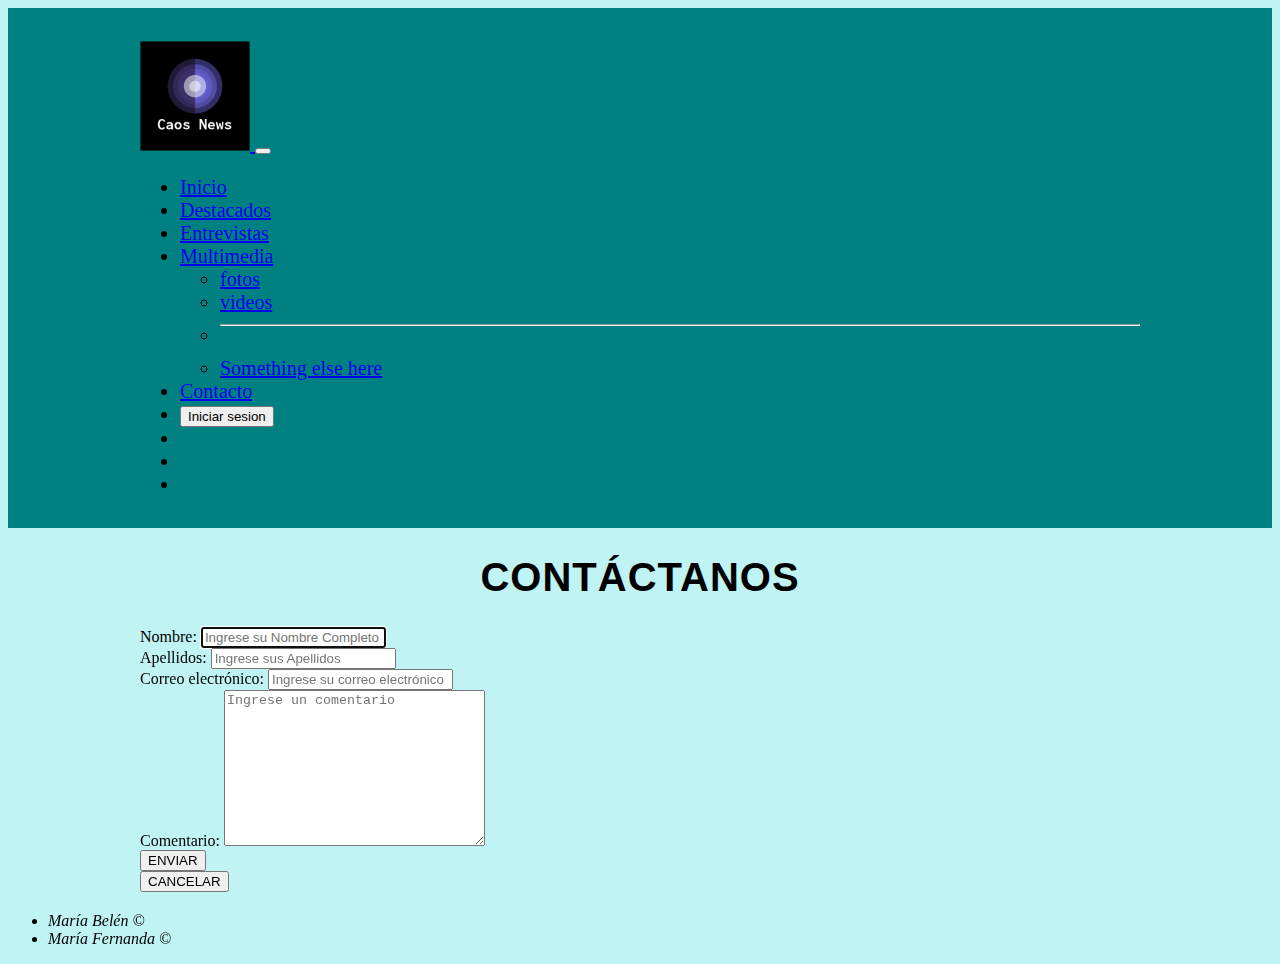
==== views/contacto.html @ b9626287 "first" ====
<!doctype html>
<html lang="en">
  <head>
    <!-- Required meta tags -->
    <meta charset="utf-8">
    <meta name="viewport" content="width=device-width, initial-scale=1">

    <!-- Bootstrap CSS -->
    <link href="https://cdn.jsdelivr.net/npm/bootstrap@5.0.0-beta3/dist/css/bootstrap.min.css" rel="stylesheet" integrity="sha384-eOJMYsd53ii+scO/bJGFsiCZc+5NDVN2yr8+0RDqr0Ql0h+rP48ckxlpbzKgwra6" crossorigin="anonymous">
    <script src="https://cdn.jsdelivr.net/npm/bootstrap@5.0.0-beta3/dist/js/bootstrap.bundle.min.js" integrity="sha384-JEW9xMcG8R+pH31jmWH6WWP0WintQrMb4s7ZOdauHnUtxwoG2vI5DkLtS3qm9Ekf" crossorigin="anonymous"></script>      
    <!--Hoja de estilos propia-->
    <link rel="stylesheet" href="../resource/style/stilos.css">
    <title>Caos News</title>
  </head>

  <body class="fondo">
        <!-- menu -->
        <nav class="navbar navbar-expand-lg navbar-dark bg-nav">
            <div class="container"><!--inicio container-->
                <a class="navbar-brand" href="index.html">
                        <img class="logotipo rounded-circle border-light" src="../resource/img/pinterest_profile_image.png" alt="" >
                </a>
                <button class="navbar-toggler" type="button" data-bs-toggle="collapse" data-bs-target="#navbarSupportedContent" aria-controls="navbarSupportedContent" aria-expanded="false" aria-label="Toggle navigation">
                    <span class="navbar-toggler-icon"></span>
                </button>
                <div class="collapse navbar-collapse" id="navbarSupportedContent">
                    <ul class="navbar-nav me-auto mb-2 mb-lg-0">
                    <li class="nav-item">
                        <a class="nav-link active" aria-current="page" href="index.html">Inicio</a>
                    </li>
                    <li class="nav-item">
                        <a class="nav-link" href="#">Destacados</a>
                    </li>
                    <li class="nav-item">
                        <a class="nav-link" href="#">Entrevistas</a>
                    </li>
                    <li class="nav-item dropdown">
                        <a class="nav-link dropdown-toggle" href="#" id="navbarDropdown" role="button" data-bs-toggle="dropdown" aria-expanded="false">
                        Multimedia
                        </a>
                        <ul class="dropdown-menu" aria-labelledby="navbarDropdown">
                        <li><a class="dropdown-item" href="#">fotos</a></li>
                        <li><a class="dropdown-item" href="#">videos</a></li>
                        <li><hr class="dropdown-divider"></li>
                        <li><a class="dropdown-item" href="#">Something else here</a></li>
                        </ul>
                    <li class="nav-item">
                        <a class="nav-link" href="contacto.html">Contacto</a>
                    
                    </li>
                    <li>
                        <button type="button" class="btn btn-light">Iniciar sesion </button>
                    </li>
                    <li img class="iconos-redes-header" src="../resource/img/#" alt=""><!--logo face-->
                    </li>
                    <li img class="iconos-redes-header" src="../resource/img/#" alt=""><!--logo twiter-->
                    </li>
                    <li img class="iconos-redes-header" src="../resource/img/#" alt=""><!--logo instagram-->
                    </li>

                </ul>
                    
                </div>
            </div><!--fin del container-->
      </nav>
      <!--Cuerpo de la página-->
      <section class="container fondo-container">
        <!--Cabecera titulo principal de la vista-->
        <h1 class="h1"> CONTÁCTANOS </h1>
        <!--Formulario-->
        <form>
            <!--Nombre de la persona-->
            <div class="form-group">
                <div class="row">
                    <div class="col-0 col-lg-1"></div>
                    <div class="col-12 col-lg-10">
                        <label for="nombre" class="form-label">Nombre:</label>
                        <input type="text" class="form-control" name="nombre" autofocus placeholder="Ingrese su Nombre Completo"/><br>
                    </div>
                </div>
            </div>
            <!--Apellidos de la persona-->
            <div class="form-group">
                <div class="row">
                    <div class="col-0 col-lg-1"></div>
                    <div class="col-12 col-lg-10">
                        <label for="apellidos" class="form-label">Apellidos:</label>
                        <input type="text" class="form-control" name="apellidos" placeholder="Ingrese sus Apellidos"><br>
                    </div>
                </div>
            </div>
            <!--Correo de la persona-->
            <div class="form-group">
                <div class="row">
                    <div class="col-0 col-lg-1"></div>
                    <div class="col-12 col-lg-10">
                        <label for="email" class="form-label">Correo electrónico:</label>
                        <input type="email" class="form-control" name="email" placeholder="Ingrese su correo electrónico"><br>
                    </div>
                </div>
            </div>
            <!--Mensaje-->
            <div class="form-group">
                <div class="row">
                    <div class="col-0 col-lg-1"></div>
                    <div class="col-12 col-lg-10">
                        <label for="comentario" class="form-label">Comentario:</label>
                        <textarea name="comentario"  class="form-control textarea" cols="30" rows="10" placeholder="Ingrese un comentario"></textarea><br>
                    </div>
                </div>
            </div>
            <!--Botones-->
            <div class="row">
                <div class="col-1 col-lg-3"></div>
                <div class="col-5 col-lg-3">
                    <button type="button" class="btn enviar">ENVIAR</button> 
                </div>
                <div class="col-5 col-lg-3">
                    <button type="button" class="btn cancelar">CANCELAR</button>
                </div>
            </div>
        </form>
    </section>
    <!--Pie de página-->
    <footer>
        <p> 
            <ul class="integrantes">
                <li> <i>  María Belén &COPY; </i> </li>
                <li> <i>  María Fernanda &COPY; </i> </li>
            </ul>
        </p>
    </footer>
</body>
</html>
---- resource/style/stilos.css ----
.container{
     width: 90%;
     max-width: 1000px;
     margin :20px auto;

}

.fondo{
    background-color: rgb(192, 243, 243);



}
.bg-nav{
    background-color: rgb(0, 128,128);
    padding: 1%;
    font-size: 20px;
}
.logotipo{
    width: 110px;
    height: 110px;

}
.iconos-redes-header{
    width:20px;
}

.h1{
    letter-spacing: 1px;
    color: black;
    font-family: sans-serif;
    font-size: 40px;
    text-align: center;

}



.contenedor_imagenNoticia{
    height: auto;
    width: auto;
    max-width:1000px;
    max-height: 800px;
    padding: 1px;
    margin-top: 2%;
    padding-bottom:10 px;
    
}
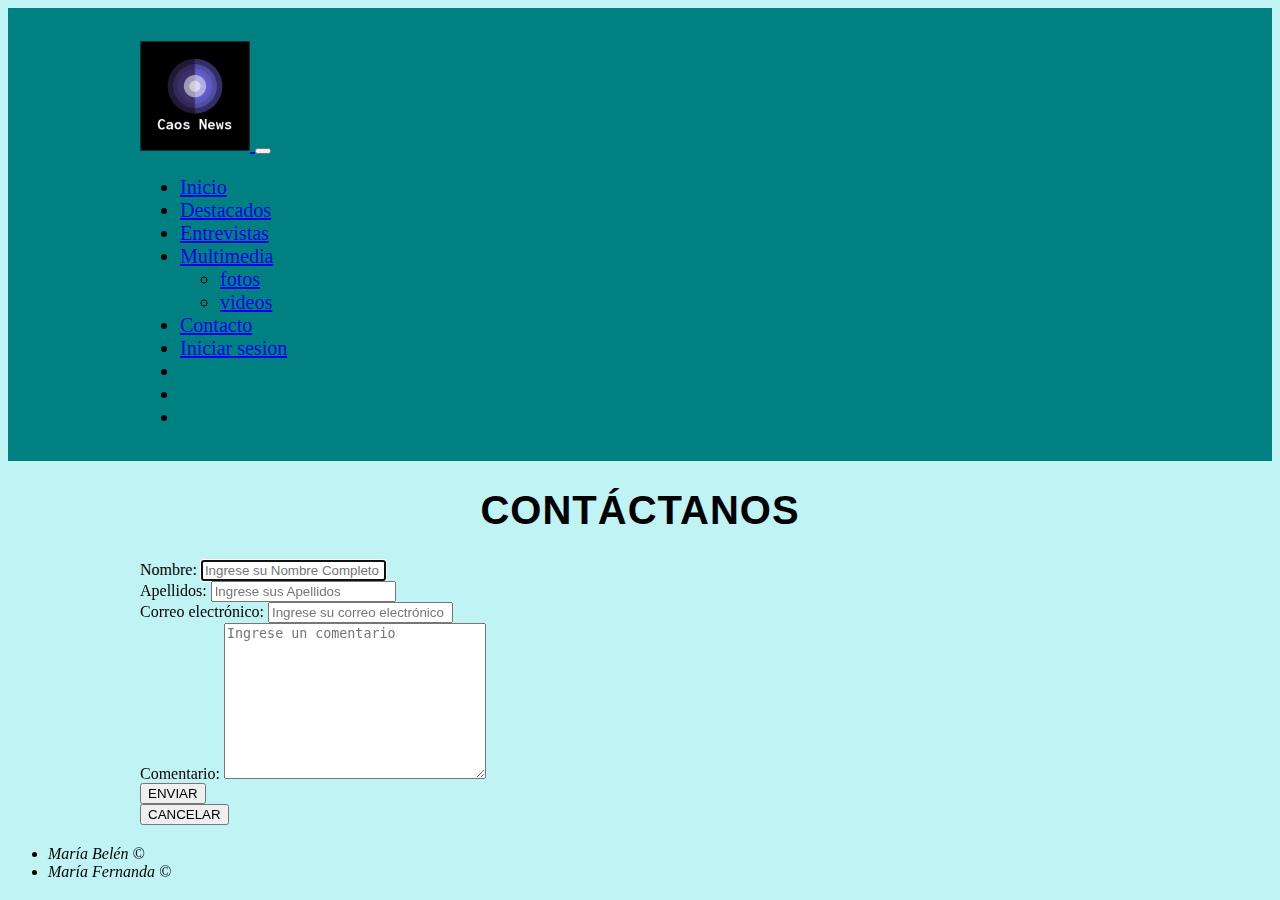
==== commit dce45001: "Modificacion redirección de vistas" ====
--- a/views/contacto.html
+++ b/views/contacto.html
@@ -26,10 +26,10 @@
                 <div class="collapse navbar-collapse" id="navbarSupportedContent">
                     <ul class="navbar-nav me-auto mb-2 mb-lg-0">
                     <li class="nav-item">
-                        <a class="nav-link active" aria-current="page" href="index.html">Inicio</a>
+                        <a class="nav-link" aria-current="page" href="index.html">Inicio</a>
                     </li>
                     <li class="nav-item">
-                        <a class="nav-link" href="#">Destacados</a>
+                        <a class="nav-link" href="Noticia.html">Destacados</a>
                     </li>
                     <li class="nav-item">
                         <a class="nav-link" href="#">Entrevistas</a>
@@ -41,15 +41,13 @@
                         <ul class="dropdown-menu" aria-labelledby="navbarDropdown">
                         <li><a class="dropdown-item" href="#">fotos</a></li>
                         <li><a class="dropdown-item" href="#">videos</a></li>
-                        <li><hr class="dropdown-divider"></li>
-                        <li><a class="dropdown-item" href="#">Something else here</a></li>
                         </ul>
                     <li class="nav-item">
-                        <a class="nav-link" href="contacto.html">Contacto</a>
+                        <a class="nav-link active" href="contacto.html">Contacto</a>
                     
                     </li>
                     <li>
-                        <button type="button" class="btn btn-light">Iniciar sesion </button>
+                        <a href="../Views/login.html" class="btn btn-light"> Iniciar sesion </a>
                     </li>
                     <li img class="iconos-redes-header" src="../resource/img/#" alt=""><!--logo face-->
                     </li>
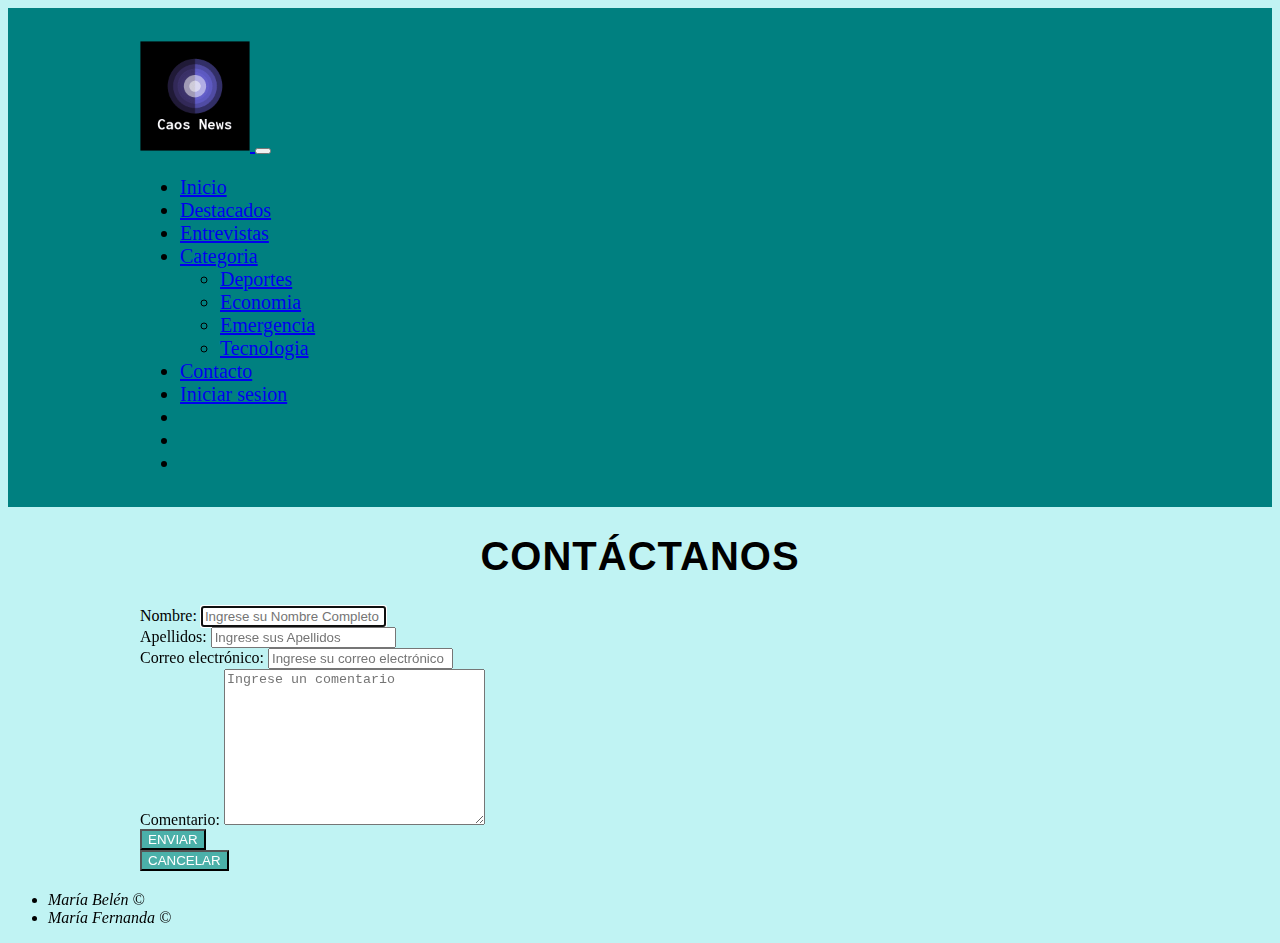
==== commit 3683a42f: "listo" ====
--- a/views/contacto.html
+++ b/views/contacto.html
@@ -8,7 +8,7 @@
     <!-- Bootstrap CSS -->
     <link href="https://cdn.jsdelivr.net/npm/bootstrap@5.0.0-beta3/dist/css/bootstrap.min.css" rel="stylesheet" integrity="sha384-eOJMYsd53ii+scO/bJGFsiCZc+5NDVN2yr8+0RDqr0Ql0h+rP48ckxlpbzKgwra6" crossorigin="anonymous">
     <script src="https://cdn.jsdelivr.net/npm/bootstrap@5.0.0-beta3/dist/js/bootstrap.bundle.min.js" integrity="sha384-JEW9xMcG8R+pH31jmWH6WWP0WintQrMb4s7ZOdauHnUtxwoG2vI5DkLtS3qm9Ekf" crossorigin="anonymous"></script>      
-    <!--Hoja de estilos propia-->
+    <!--Hoja de estilos propia y de la feña-->
     <link rel="stylesheet" href="../resource/style/stilos.css">
     <title>Caos News</title>
   </head>
@@ -16,6 +16,7 @@
   <body class="fondo">
         <!-- menu -->
         <nav class="navbar navbar-expand-lg navbar-dark bg-nav">
+          
             <div class="container"><!--inicio container-->
                 <a class="navbar-brand" href="index.html">
                         <img class="logotipo rounded-circle border-light" src="../resource/img/pinterest_profile_image.png" alt="" >
@@ -24,9 +25,9 @@
                     <span class="navbar-toggler-icon"></span>
                 </button>
                 <div class="collapse navbar-collapse" id="navbarSupportedContent">
-                    <ul class="navbar-nav me-auto mb-2 mb-lg-0">
+                    <ul class="navbar-nav me-auto mX-2 mb-lg-0">
                     <li class="nav-item">
-                        <a class="nav-link" aria-current="page" href="index.html">Inicio</a>
+                        <a class="nav-link active" aria-current="page" href="index.html">Inicio</a>
                     </li>
                     <li class="nav-item">
                         <a class="nav-link" href="Noticia.html">Destacados</a>
@@ -36,22 +37,24 @@
                     </li>
                     <li class="nav-item dropdown">
                         <a class="nav-link dropdown-toggle" href="#" id="navbarDropdown" role="button" data-bs-toggle="dropdown" aria-expanded="false">
-                        Multimedia
+                        Categoria
                         </a>
                         <ul class="dropdown-menu" aria-labelledby="navbarDropdown">
-                        <li><a class="dropdown-item" href="#">fotos</a></li>
-                        <li><a class="dropdown-item" href="#">videos</a></li>
+                        <li><a class="dropdown-item" href="DeporteNoticia.html">Deportes</a></li>
+                        <li><a class="dropdown-item" href="Noticia.html">Economia</a></li>
+                        <li><a class="dropdown-item" href="NoticiaEmergencia.html">Emergencia</a></li>
+                        <li><a class="dropdown-item" href="NoticiaTecnologia.html">Tecnologia</a></li>
                         </ul>
                     <li class="nav-item">
-                        <a class="nav-link active" href="contacto.html">Contacto</a>
+                        <a class="nav-link" href="contacto.html">Contacto</a>
                     
                     </li>
                     <li>
-                        <a href="../Views/login.html" class="btn btn-light"> Iniciar sesion </a>
+                        <a href="../Views/login.html" type="submit" class="btn btn-recuperar"> Iniciar sesion </a>
                     </li>
-                    <li img class="iconos-redes-header" src="../resource/img/#" alt=""><!--logo face-->
+                    <li img class="iconos-redes-header" ><!--logo face-->
                     </li>
-                    <li img class="iconos-redes-header" src="../resource/img/#" alt=""><!--logo twiter-->
+                    <li img class="iconos-redes-header" src="../resource/img/" alt=""><!--logo twiter-->
                     </li>
                     <li img class="iconos-redes-header" src="../resource/img/#" alt=""><!--logo instagram-->
                     </li>
@@ -111,10 +114,10 @@
             <div class="row">
                 <div class="col-1 col-lg-3"></div>
                 <div class="col-5 col-lg-3">
-                    <button type="button" class="btn enviar">ENVIAR</button> 
+                    <button type="button" class="btn-aceptar">ENVIAR</button> 
                 </div>
                 <div class="col-5 col-lg-3">
-                    <button type="button" class="btn cancelar">CANCELAR</button>
+                    <button type="button" class="btn-aceptar">CANCELAR</button>
                 </div>
             </div>
         </form>
--- a/resource/style/stilos.css
+++ b/resource/style/stilos.css
@@ -10,6 +10,21 @@
 
 
 
+}
+.btn-aceptar{
+    background-color: #4bb0a9;
+    color: #fff;
+}
+
+.btn-ingresar:hover,
+.btn-recuperar:hover,
+.btn-volver:hover,
+.btn-salir:hover,
+.btn-enviar:hover,
+.btn-cancelar:hover,
+.btn-aceptar:hover{
+    color: #fff;
+    background-color: #329b93;
 }
 .bg-nav{
     background-color: rgb(0, 128,128);
@@ -31,6 +46,8 @@
     font-family: sans-serif;
     font-size: 40px;
     text-align: center;
+    display: block;
+    text-decoration: none;
 
 }
 
@@ -45,6 +62,11 @@
     margin-top: 2%;
     padding-bottom:10 px;
     
+
 }
-
+.ul{
+    padding: .3em;
+    display: block;
+    text-decoration: none;
+}
     
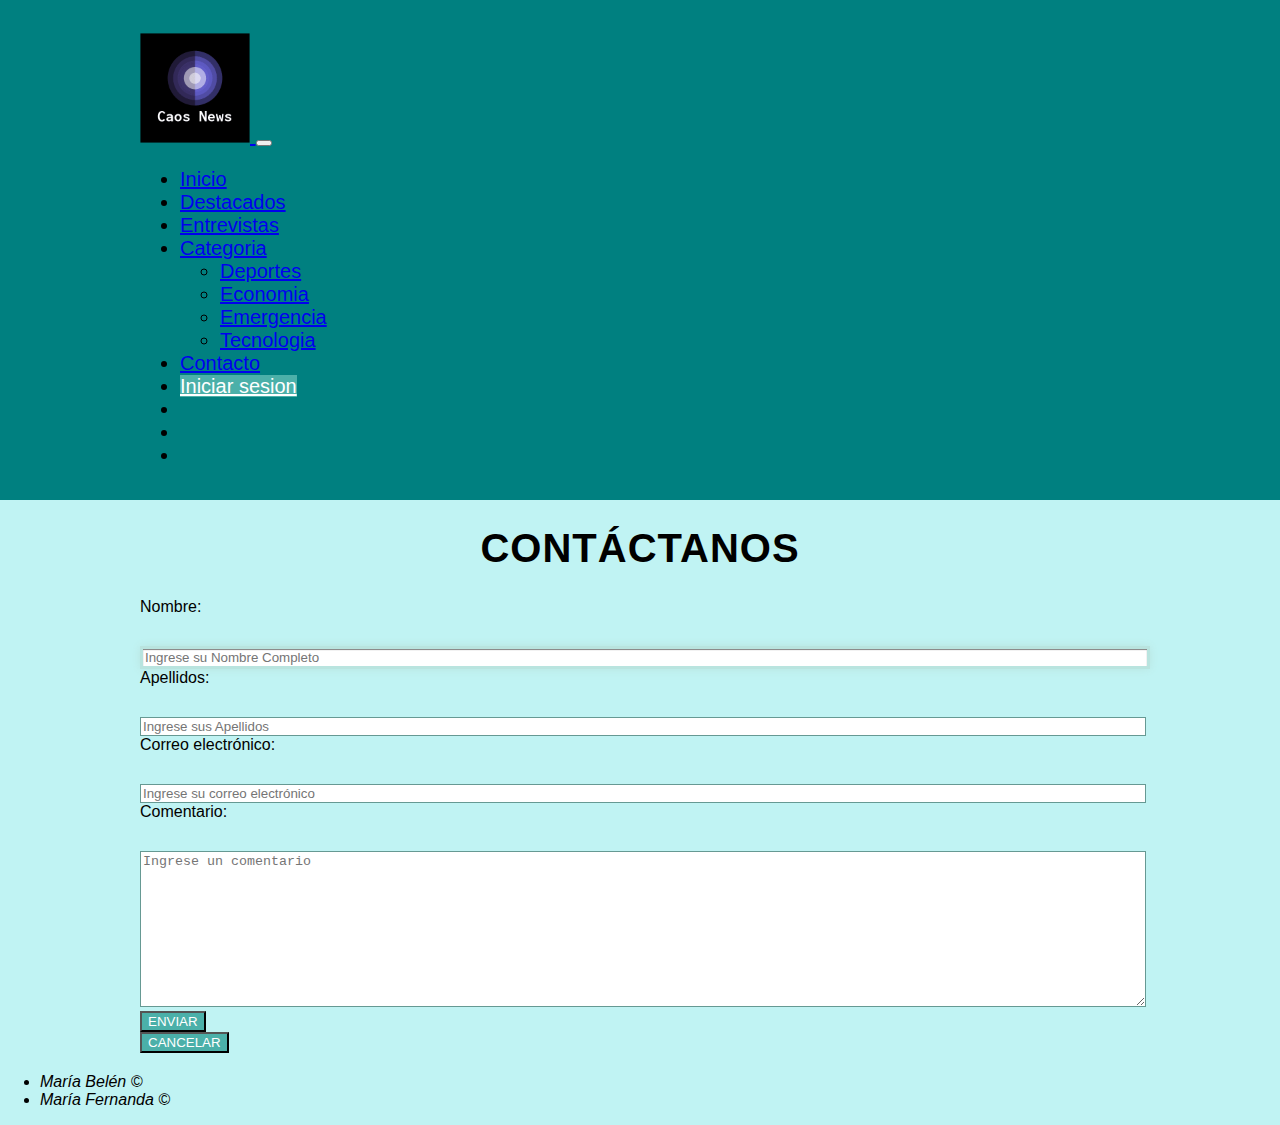
==== commit 38453bc5: "Barra navegadora lista funcionando" ====
--- a/views/contacto.html
+++ b/views/contacto.html
@@ -10,6 +10,7 @@
     <script src="https://cdn.jsdelivr.net/npm/bootstrap@5.0.0-beta3/dist/js/bootstrap.bundle.min.js" integrity="sha384-JEW9xMcG8R+pH31jmWH6WWP0WintQrMb4s7ZOdauHnUtxwoG2vI5DkLtS3qm9Ekf" crossorigin="anonymous"></script>      
     <!--Hoja de estilos propia y de la feña-->
     <link rel="stylesheet" href="../resource/style/stilos.css">
+    <link rel="stylesheet" href="../Resources/Style/estilos.css">
     <title>Caos News</title>
   </head>
 
@@ -27,7 +28,7 @@
                 <div class="collapse navbar-collapse" id="navbarSupportedContent">
                     <ul class="navbar-nav me-auto mX-2 mb-lg-0">
                     <li class="nav-item">
-                        <a class="nav-link active" aria-current="page" href="index.html">Inicio</a>
+                        <a class="nav-link" aria-current="page" href="index.html">Inicio</a>
                     </li>
                     <li class="nav-item">
                         <a class="nav-link" href="Noticia.html">Destacados</a>
@@ -46,7 +47,7 @@
                         <li><a class="dropdown-item" href="NoticiaTecnologia.html">Tecnologia</a></li>
                         </ul>
                     <li class="nav-item">
-                        <a class="nav-link" href="contacto.html">Contacto</a>
+                        <a class="nav-link active" href="contacto.html">Contacto</a>
                     
                     </li>
                     <li>
--- a/Resources/Style/estilos.css
+++ b/Resources/Style/estilos.css
@@ -0,0 +1,250 @@
+body {
+    font-family: "Lato", sans-serif;
+    padding: 0%;
+    margin: 0%;
+}
+
+.bg{
+    background-color: #239089;
+}
+
+.bg-container{
+    background-color: white;
+    margin-top: 5%;
+    padding: 3%;
+    height: 100%;
+}
+
+.sidenav {
+    height: 100%;
+    background-color: #239089;
+    padding-top: 2%;
+}
+
+.login-form{
+    padding-top: 30%;
+    padding-left: 20%;
+    width: 100%;
+    padding-bottom: 10%;
+}
+
+.login-main-text{
+    margin-top: 10%;
+    padding-top: 30%;
+    padding-bottom: 30%;
+    padding-left: 15%;
+    color: #fff;
+}
+
+
+label{
+    margin-top: 7%;
+}
+
+input[type="email"],
+input[type="password"],
+input[type="text"],
+.textarea{   
+    margin-top: 3%;
+    border: 1px;
+    border-color: #669993;
+    border-style: solid;
+    width: 100%;
+}
+
+input[type="password"]:focus,
+input[type="email"]:focus,
+input[type="text"]:focus,
+.textarea:focus{   
+    border: 3px;
+    border-color: #b9e4df;
+    border-style: solid;
+    outline: none;
+    box-shadow: 0 1px 1px rgba(0, 0, 0, 0.5) inset, 0 0 8px #b9e4df;
+}
+
+input[type="file"]{
+    width: 100%;
+    margin-top: 3%;
+    margin-bottom: 5%;
+}
+
+select{
+    background-color: #4bb0a9;
+    height: 45%;
+    border-radius: 7px;
+    color: white;
+}
+
+select:hover{
+    background-color: #329b93;
+}
+
+.btn-volver,
+.btn-recuperar,
+.btn-ingresar,
+.btn-salir,
+.btn-enviar,
+.btn-cancelar{
+    margin-top: 7%;
+    background-color: #4bb0a9;
+    color: #fff;
+}
+
+.btn-aceptar{
+    background-color: #4bb0a9;
+    color: #fff;
+}
+
+.btn-ingresar:hover,
+.btn-recuperar:hover,
+.btn-volver:hover,
+.btn-salir:hover,
+.btn-enviar:hover,
+.btn-cancelar:hover,
+.btn-aceptar:hover{
+    color: #fff;
+    background-color: #329b93;
+}
+
+
+.btn-volver{
+    float: right;
+    margin-right: 10%;
+}
+
+.btn-salir{
+    float: right;
+    margin-left: 5%;
+}
+
+.avatar{
+    margin-top: 5%;
+    border-radius: 100%;
+    width: 90px;
+    height: 90px;
+}
+
+.descripcion{
+    margin-top: 10%;
+    line-height: 50px;
+}
+
+.ventanas{
+    margin-top: 18%;
+    width: 80%;
+}
+
+.contenido{
+    margin: 1%;
+    margin-top: 5%;
+}
+
+.activo {
+    background-color: #4bb0a9;
+    border-radius: 3px;
+}
+
+.activo a{
+    color: white;
+}
+
+.inactivo a{
+    color: black;
+}
+
+.nav-item a:hover{
+    background-color: #239089;
+    color: white;
+}
+
+.bg-table{
+    background-color: #329b93;
+    color: white;
+}
+
+.icono{
+    width: 30px;
+    height: 30px;
+}
+
+.icono:hover{    
+    border-radius:1%;
+    -webkit-border-radius:1%;
+    box-shadow: 0px 0px 5px 5px #329b93;
+    -webkit-box-shadow: 0px 0px 5px 5px #329b93;
+}
+
+.acciones{
+    width: 20%;
+}
+
+h3{
+    text-align: center;
+}
+
+.img-reportaje{
+    width: 300px;
+    height: 200px;
+    float: left;
+    margin-right: 3%;
+}
+
+.descrip-reportaje{
+    text-align: justify;
+}
+
+.cursor{
+    cursor: pointer;
+}
+
+.hr-noticia{
+    background-color: #239089;
+    border: 1px;
+    border-style: solid;
+    border-color: #239089;
+    margin-bottom: 5%;
+}
+
+.comentario-rechazo{
+    width: 100%;
+}
+
+.hr-nuevo{
+    background-color: #196e69;
+    border: 5px;
+    border-style:dashed;
+    border-color: #196e69;
+    margin-top: 10%;
+    margin-bottom: 10%;
+}
+
+.dest{
+    width: 30px;
+    height: 30px;
+    border-radius: 100%;
+}
+
+.center{
+    text-align: center;
+}
+
+.justificar{
+    text-align: justify;
+}
+
+.alert{
+    width: 80%;
+    margin-right: 10%;
+    margin-left: 10%;
+    margin-top: 0%;
+    margin-bottom: 10%;
+    height: 10%;
+    display:none;
+}
+
+.logo{
+    border-radius: 100%;
+    width: 120px;
+    height: 120px;
+}